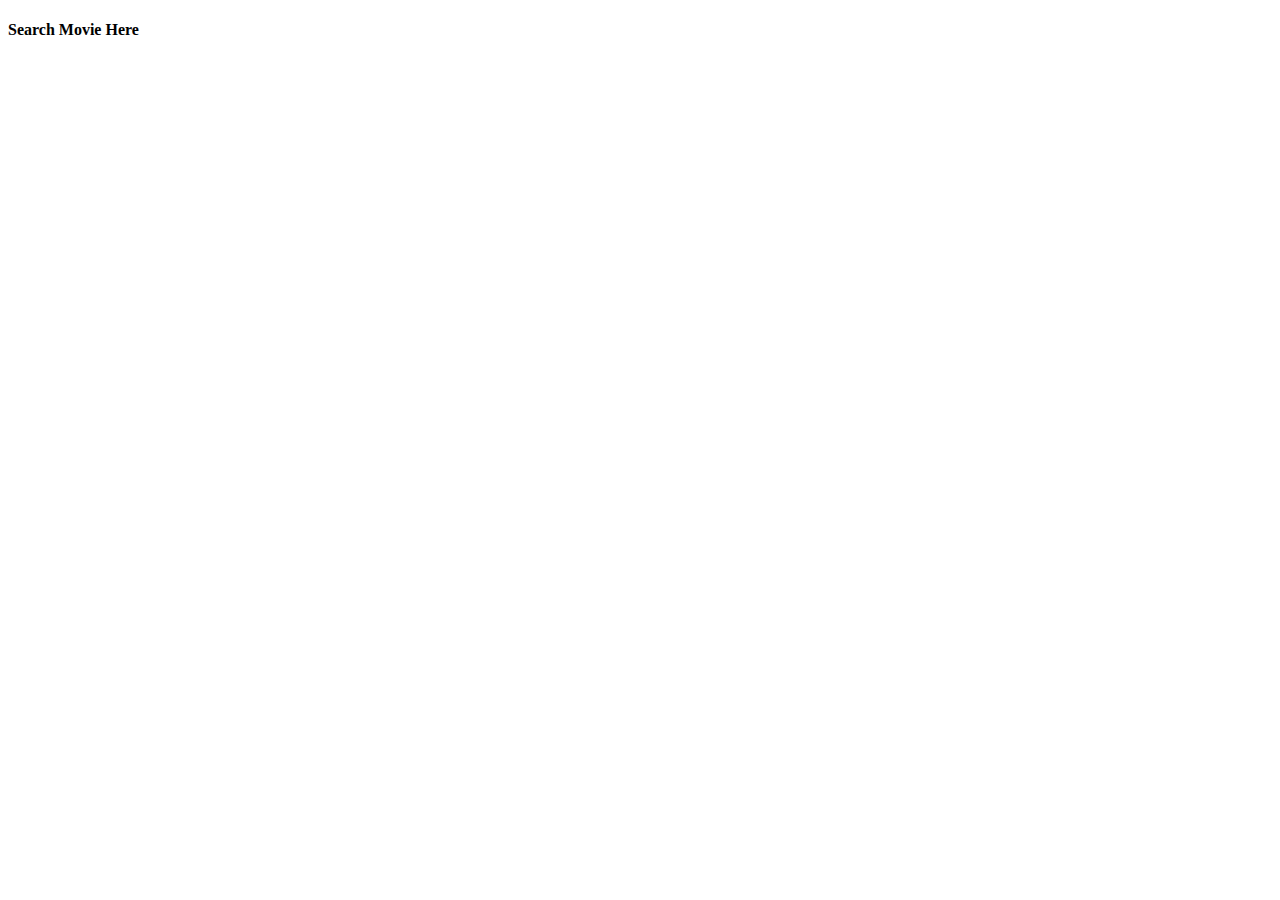
==== index.html @ 60cad0eb "add html" ====
<!DOCTYPE html>
<html lang="en">
<head>
    <meta charset="UTF-8">
    <meta http-equiv="X-UA-Compatible" content="IE=edge">
    <meta name="viewport" content="width=device-width, initial-scale=1.0">
    <link rel="stylesheet" href=".style.css"/>
    <title>Movie Finder</title>
</head>

<body>
    <div class="container"> 
<h4>Search Movie Here</h4>
 </div>
<script src="script.js"></script>    
</body>
</html>
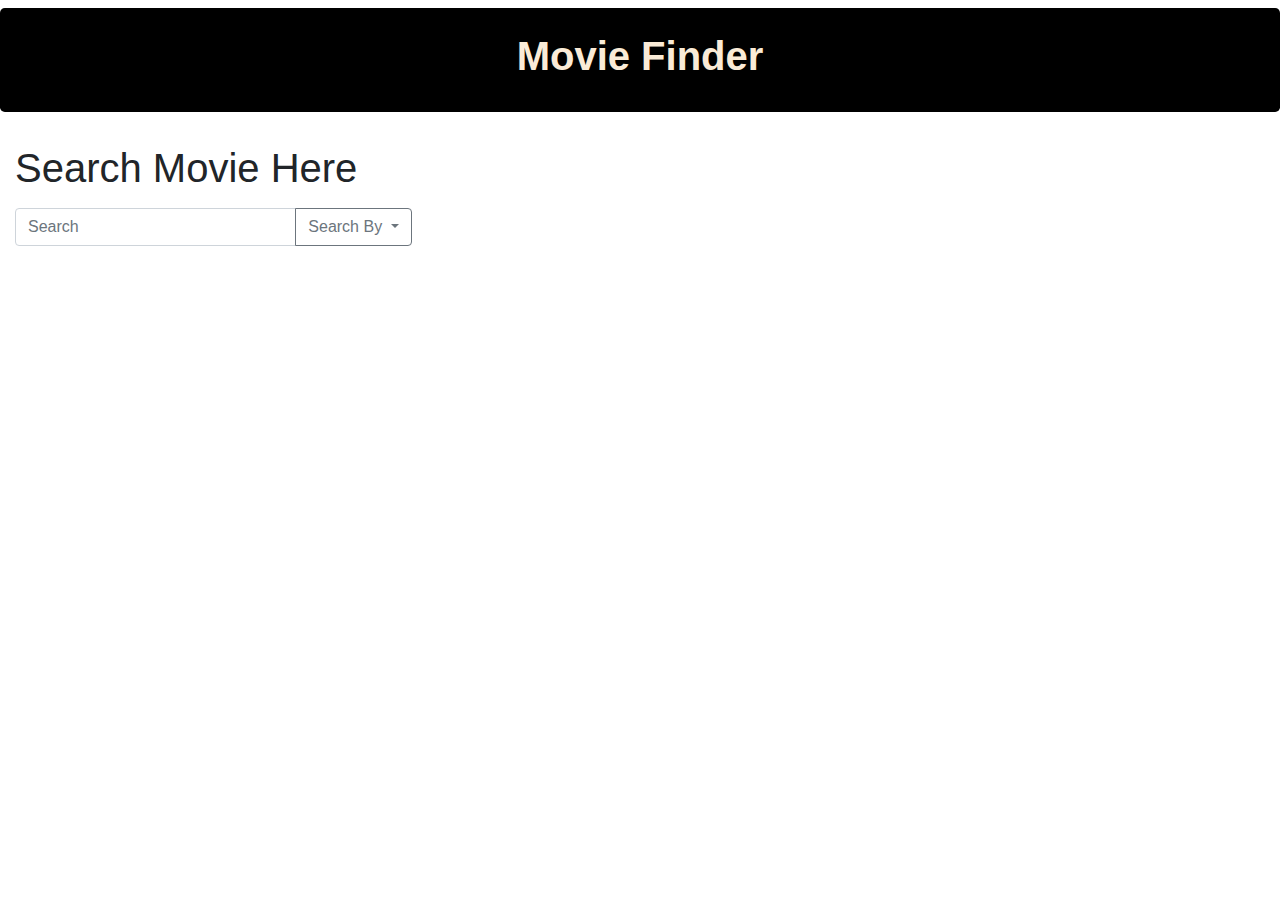
==== commit 4225aa88: "Updated html" ====
--- a/index.html
+++ b/index.html
@@ -1,17 +1,43 @@
 <!DOCTYPE html>
 <html lang="en">
+
 <head>
     <meta charset="UTF-8">
     <meta http-equiv="X-UA-Compatible" content="IE=edge">
     <meta name="viewport" content="width=device-width, initial-scale=1.0">
-    <link rel="stylesheet" href=".style.css"/>
+    <link rel="stylesheet"
+        href="https://cdnjs.cloudflare.com/ajax/libs/twitter-bootstrap/4.0.0/css/bootstrap.min.css" />
+    <link rel="stylesheet" href=".style.css" />
     <title>Movie Finder</title>
 </head>
 
 <body>
-    <div class="container"> 
-<h4>Search Movie Here</h4>
- </div>
-<script src="script.js"></script>    
+    <div class="jumbotron container-fluid mt-2 text-center p-4" style="background:black; color:antiquewhite">
+        <h1>
+            <strong>Movie Finder</strong>
+        </h1>
+    </div>
+    <div class="col-sm-4">
+        <h1>Search Movie Here</h1>
+        <div class="input-group mt-3 mb-3">
+            <input type="text" class="form-control" placeholder="Search">
+            <div class="input-group-append">
+              <button type="button" class="btn btn-outline-secondary dropdown-toggle" data-toggle="dropdown">
+                Search By
+              </button>
+              <div class="dropdown-menu">
+                <a class="dropdown-item" href="#">Link 1</a>
+                <a class="dropdown-item" href="#">Link 2</a>
+                <a class="dropdown-item" href="#">Link 3</a>
+              </div>
+            </div>
+          </div>  
+          <div >
+
+          </div>
+                  
+    </div>
+    <script src="script.js"></script>
 </body>
+ 
 </html>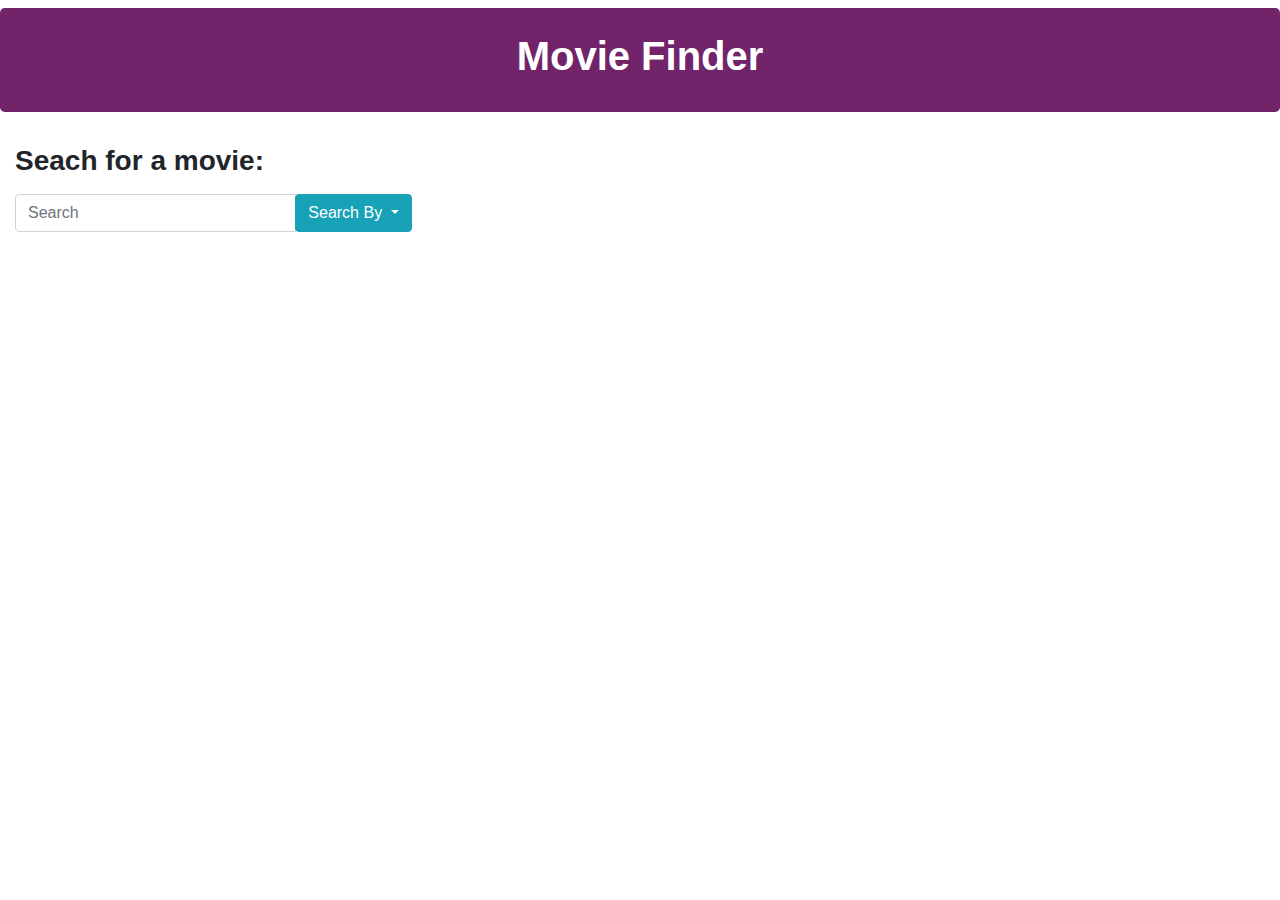
==== commit edc1d0e0: "Modify the index.html" ====
--- a/index.html
+++ b/index.html
@@ -1,43 +1,50 @@
 <!DOCTYPE html>
 <html lang="en">
+  <head>
+    <meta charset="UTF-8">
+    <meta name="viewport" content="width=device-width, initial-scale=1.0">
+    <meta http-equiv="X-UA-Compatible" content="ie=edge"/>
+    <title>Movie Finder</title>
 
-<head>
-    <meta charset="UTF-8">
-    <meta http-equiv="X-UA-Compatible" content="IE=edge">
-    <meta name="viewport" content="width=device-width, initial-scale=1.0">
-    <link rel="stylesheet"
-        href="https://cdnjs.cloudflare.com/ajax/libs/twitter-bootstrap/4.0.0/css/bootstrap.min.css" />
-    <link rel="stylesheet" href=".style.css" />
-    <title>Movie Finder</title>
-</head>
+    <script src="https://cdn.jsdelivr.net/npm/@popperjs/core@2.9.2/dist/umd/popper.min.js"></script>
+    <script src="https://cdn.jsdelivr.net/npm/bootstrap@5.0.1/dist/js/bootstrap.min.js" integrity="sha384-Atwg2Pkwv9vp0ygtn1JAojH0nYbwNJLPhwyoVbhoPwBhjQPR5VtM2+xf0Uwh9KtT" crossorigin="anonymous"></script>
 
-<body>
-    <div class="jumbotron container-fluid mt-2 text-center p-4" style="background:black; color:antiquewhite">
-        <h1>
-            <strong>Movie Finder</strong>
-        </h1>
+    <link rel="stylesheet" href="https://cdnjs.cloudflare.com/ajax/libs/twitter-bootstrap/4.0.0-beta/css/bootstrap.min.css"/>
+    <link rel="stylesheet" href="https://maxcdn.bootstrapcdn.com/font-awesome/4.5.0/css/font-awesome.min.css">
+    <link rel="stylesheet" href="style.css">
+  </head>
+
+  <body>
+    <!--Jumbotron for Title-->
+    <div class="jumbotron container-fluid mt-2 text-center p-4" style="background-color:#71246a ;color: white;">
+      <h1>
+        <strong>Movie Finder</strong>
+      </h1>
     </div>
+    <!--Input keywords to search-->
     <div class="col-sm-4">
-        <h1>Search Movie Here</h1>
-        <div class="input-group mt-3 mb-3">
-            <input type="text" class="form-control" placeholder="Search">
-            <div class="input-group-append">
-              <button type="button" class="btn btn-outline-secondary dropdown-toggle" data-toggle="dropdown">
-                Search By
-              </button>
-              <div class="dropdown-menu">
-                <a class="dropdown-item" href="#">Link 1</a>
-                <a class="dropdown-item" href="#">Link 2</a>
-                <a class="dropdown-item" href="#">Link 3</a>
-              </div>
+      <h3>
+        <strong>Seach for a movie:</strong>
+      </h3>
+      <div class="input-group mt-3 mb-3">
+        <input type="text" class="form-control" placeholder="Search">
+        <div class="input-group-append">
+          <!-- <button class=" btn bg-info text-light" id="search-button">
+                        <i class="fa fa-search"></i>
+                      </button> -->
+          <div class="dropdown">
+            <button class="btn btn-info dropdown-toggle" type="button" id="dropdownMenuButton" data-bs-toggle="dropdown" aria-expanded="false">
+              Search By
+            </button>
+            <div class="dropdown-menu" aria-labelledby="dropdownMenuButton">
+              <a class="dropdown-item" href="#">Title</a>
+              <a class="dropdown-item" href="#">Genre</a>
+              <a class="dropdown-item" href="#">Rating</a>
             </div>
-          </div>  
-          <div >
-
           </div>
-                  
+        </div>
+      </div>
     </div>
     <script src="script.js"></script>
-</body>
- 
-</html>+  </body>
+</html>
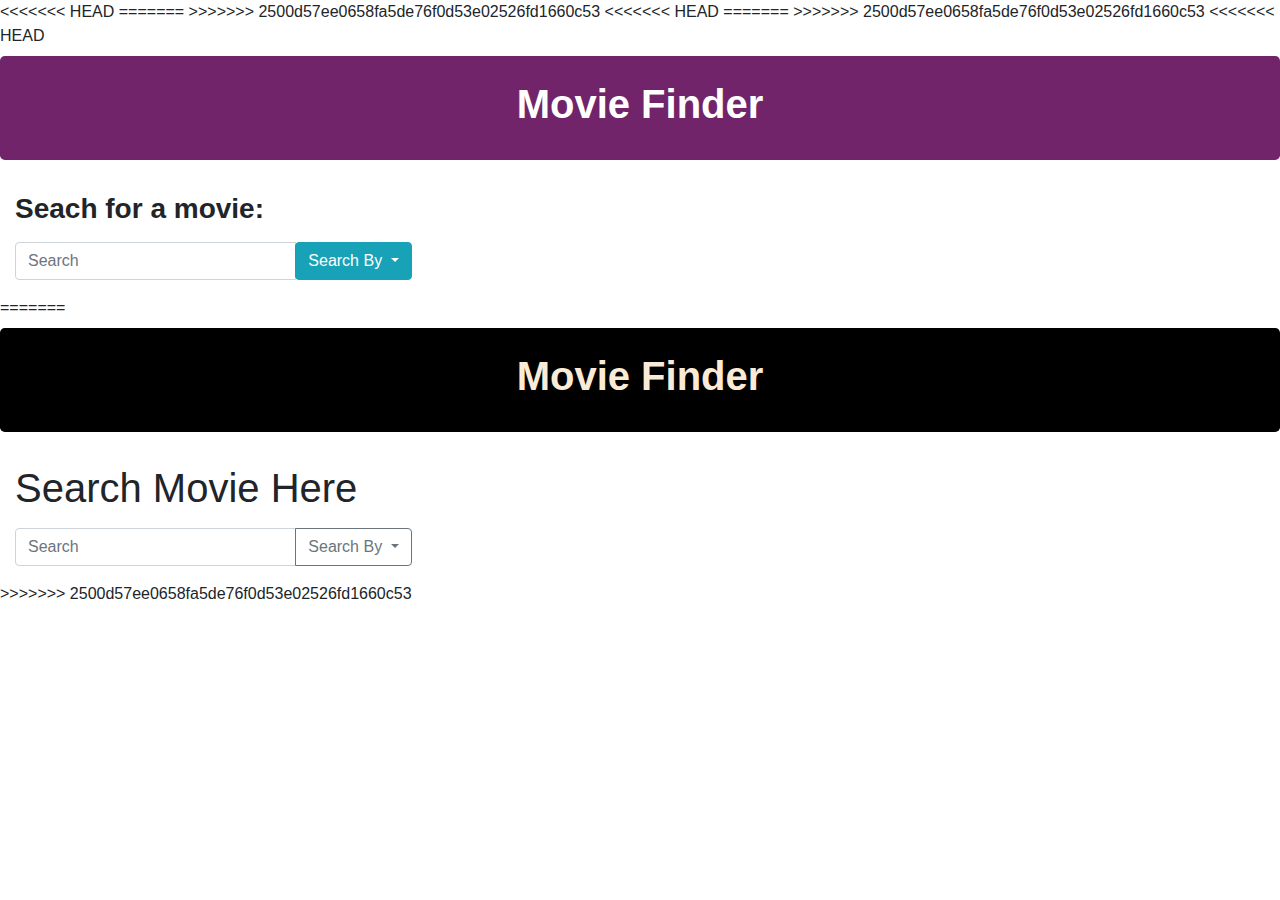
==== commit f3b3ef6c: "modify the index.html" ====
--- a/index.html
+++ b/index.html
@@ -1,11 +1,23 @@
 <!DOCTYPE html>
 <html lang="en">
+<<<<<<< HEAD
   <head>
+=======
+
+<head>
+>>>>>>> 2500d57ee0658fa5de76f0d53e02526fd1660c53
     <meta charset="UTF-8">
     <meta name="viewport" content="width=device-width, initial-scale=1.0">
+<<<<<<< HEAD
     <meta http-equiv="X-UA-Compatible" content="ie=edge"/>
+=======
+    <link rel="stylesheet"
+        href="https://cdnjs.cloudflare.com/ajax/libs/twitter-bootstrap/4.0.0/css/bootstrap.min.css" />
+    <link rel="stylesheet" href=".style.css" />
+>>>>>>> 2500d57ee0658fa5de76f0d53e02526fd1660c53
     <title>Movie Finder</title>
 
+<<<<<<< HEAD
     <script src="https://cdn.jsdelivr.net/npm/@popperjs/core@2.9.2/dist/umd/popper.min.js"></script>
     <script src="https://cdn.jsdelivr.net/npm/bootstrap@5.0.1/dist/js/bootstrap.min.js" integrity="sha384-Atwg2Pkwv9vp0ygtn1JAojH0nYbwNJLPhwyoVbhoPwBhjQPR5VtM2+xf0Uwh9KtT" crossorigin="anonymous"></script>
 
@@ -48,3 +60,35 @@
     <script src="script.js"></script>
   </body>
 </html>
+=======
+<body>
+    <div class="jumbotron container-fluid mt-2 text-center p-4" style="background:black; color:antiquewhite">
+        <h1>
+            <strong>Movie Finder</strong>
+        </h1>
+    </div>
+    <div class="col-sm-4">
+        <h1>Search Movie Here</h1>
+        <div class="input-group mt-3 mb-3">
+            <input type="text" class="form-control" placeholder="Search">
+            <div class="input-group-append">
+              <button type="button" class="btn btn-outline-secondary dropdown-toggle" data-toggle="dropdown">
+                Search By
+              </button>
+              <div class="dropdown-menu">
+                <a class="dropdown-item" href="#">Link 1</a>
+                <a class="dropdown-item" href="#">Link 2</a>
+                <a class="dropdown-item" href="#">Link 3</a>
+              </div>
+            </div>
+          </div>  
+          <div >
+
+          </div>
+                  
+    </div>
+    <script src="script.js"></script>
+</body>
+ 
+</html>
+>>>>>>> 2500d57ee0658fa5de76f0d53e02526fd1660c53
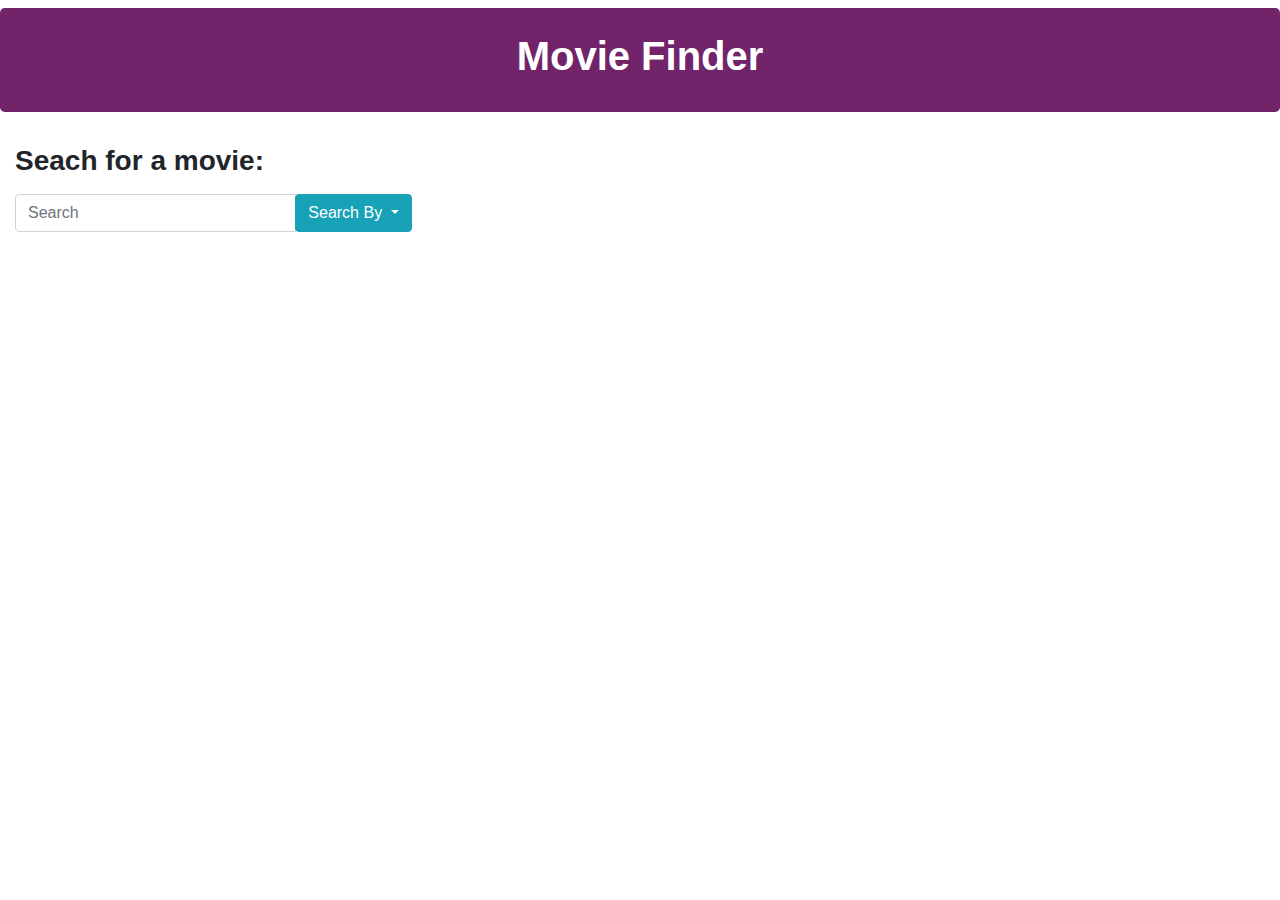
==== commit 4073258a: "modify index.html" ====
--- a/index.html
+++ b/index.html
@@ -1,23 +1,11 @@
 <!DOCTYPE html>
 <html lang="en">
-<<<<<<< HEAD
   <head>
-=======
-
-<head>
->>>>>>> 2500d57ee0658fa5de76f0d53e02526fd1660c53
     <meta charset="UTF-8">
     <meta name="viewport" content="width=device-width, initial-scale=1.0">
-<<<<<<< HEAD
     <meta http-equiv="X-UA-Compatible" content="ie=edge"/>
-=======
-    <link rel="stylesheet"
-        href="https://cdnjs.cloudflare.com/ajax/libs/twitter-bootstrap/4.0.0/css/bootstrap.min.css" />
-    <link rel="stylesheet" href=".style.css" />
->>>>>>> 2500d57ee0658fa5de76f0d53e02526fd1660c53
     <title>Movie Finder</title>
 
-<<<<<<< HEAD
     <script src="https://cdn.jsdelivr.net/npm/@popperjs/core@2.9.2/dist/umd/popper.min.js"></script>
     <script src="https://cdn.jsdelivr.net/npm/bootstrap@5.0.1/dist/js/bootstrap.min.js" integrity="sha384-Atwg2Pkwv9vp0ygtn1JAojH0nYbwNJLPhwyoVbhoPwBhjQPR5VtM2+xf0Uwh9KtT" crossorigin="anonymous"></script>
 
@@ -60,35 +48,3 @@
     <script src="script.js"></script>
   </body>
 </html>
-=======
-<body>
-    <div class="jumbotron container-fluid mt-2 text-center p-4" style="background:black; color:antiquewhite">
-        <h1>
-            <strong>Movie Finder</strong>
-        </h1>
-    </div>
-    <div class="col-sm-4">
-        <h1>Search Movie Here</h1>
-        <div class="input-group mt-3 mb-3">
-            <input type="text" class="form-control" placeholder="Search">
-            <div class="input-group-append">
-              <button type="button" class="btn btn-outline-secondary dropdown-toggle" data-toggle="dropdown">
-                Search By
-              </button>
-              <div class="dropdown-menu">
-                <a class="dropdown-item" href="#">Link 1</a>
-                <a class="dropdown-item" href="#">Link 2</a>
-                <a class="dropdown-item" href="#">Link 3</a>
-              </div>
-            </div>
-          </div>  
-          <div >
-
-          </div>
-                  
-    </div>
-    <script src="script.js"></script>
-</body>
- 
-</html>
->>>>>>> 2500d57ee0658fa5de76f0d53e02526fd1660c53
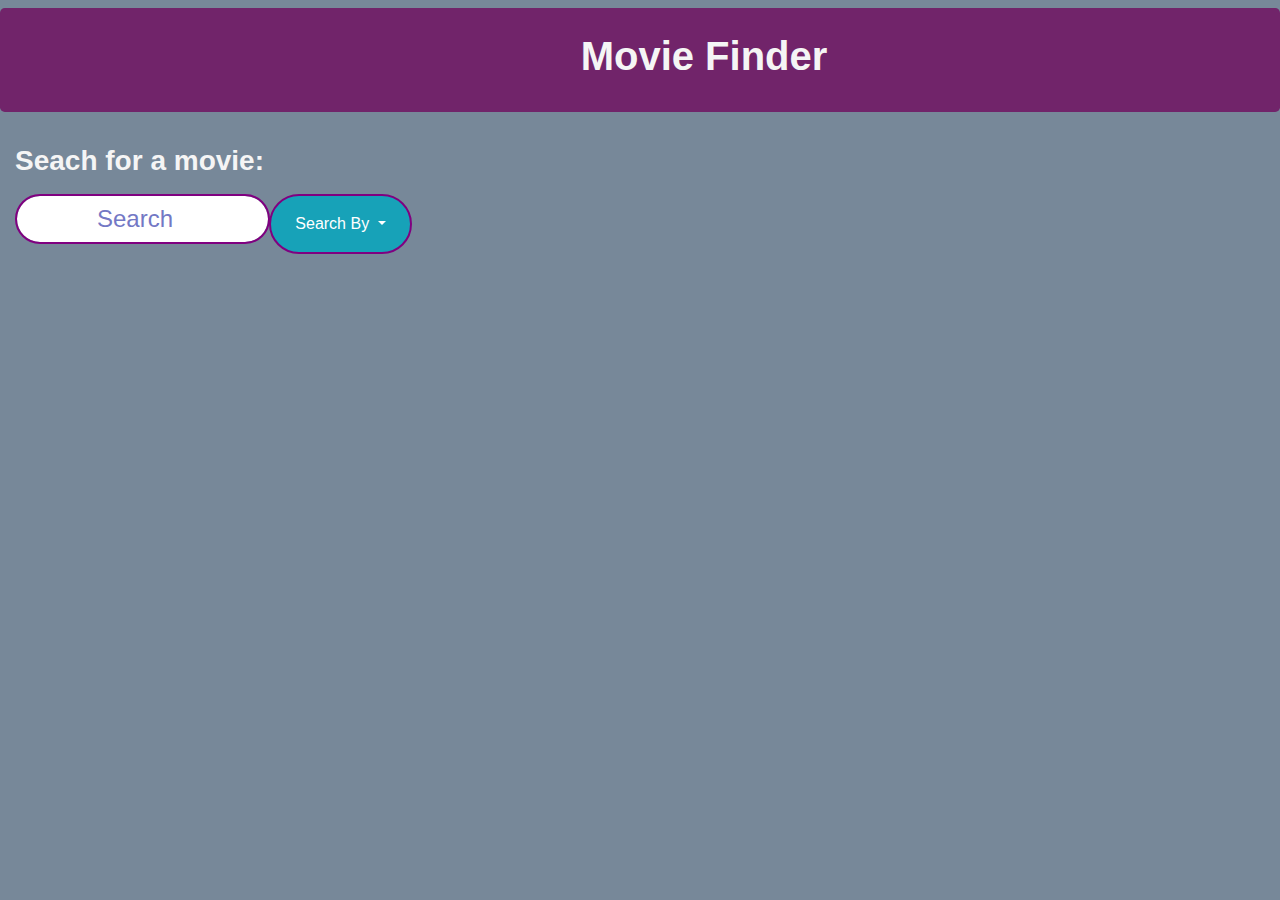
==== commit c75555c8: "modify index.html, script.js and style.css" ====
--- a/index.html
+++ b/index.html
@@ -27,24 +27,22 @@
         <strong>Seach for a movie:</strong>
       </h3>
       <div class="input-group mt-3 mb-3">
-        <input type="text" class="form-control" placeholder="Search">
+        <input type="text" class="form-control" id="search" placeholder="Search">
         <div class="input-group-append">
-          <!-- <button class=" btn bg-info text-light" id="search-button">
-                        <i class="fa fa-search"></i>
-                      </button> -->
           <div class="dropdown">
             <button class="btn btn-info dropdown-toggle" type="button" id="dropdownMenuButton" data-bs-toggle="dropdown" aria-expanded="false">
               Search By
             </button>
             <div class="dropdown-menu" aria-labelledby="dropdownMenuButton">
-              <a class="dropdown-item" href="#">Title</a>
-              <a class="dropdown-item" href="#">Genre</a>
-              <a class="dropdown-item" href="#">Rating</a>
+              <a class="dropdown-item" id="title" href="#">Title</a>
+              <a class="dropdown-item" id="trailer" href="#">Trailer</a>
+              <a class="dropdown-item" id="genre" href="#">Genre</a>
             </div>
           </div>
         </div>
-      </div>
-    </div>
-    <script src="script.js"></script>
+      </div</div>
+      <div id="content"></div>
+      <script src="script.js"></script>
+    </body>
   </body>
 </html>
--- a/style.css
+++ b/style.css
@@ -0,0 +1,66 @@
+@import url("https://fonts.googleapis.com/css2?family=Poppins:wght@200;400;600&display=swap");
+*{
+  box-sizing: border-box;
+  
+}
+
+body {
+    background-color: lightslategray;
+    font-family: Verdana, Geneva, Tahoma, sans-serif;
+    margin: 0;
+}
+
+header {
+    background-color: #363636;
+}
+
+h1 {
+    color: whitesmoke;
+    align-self: center;
+    margin-left: 8rem;
+}
+
+h3 {
+  color: whitesmoke;
+}
+
+#search {
+  margin: 0rem;
+  margin-left: 0rem;
+  background-color: white;
+  border: 2px solid purple;
+  border-radius: 50px;
+  color: #fff;
+  font-family: inherit;
+  font-size: 1.5rem;
+  padding: 0.5rem 5rem;
+}
+
+#dropdownMenuButton {
+  margin: 0rem;
+  border: 2px solid purple;
+  border-radius: 50px;
+  padding: 1rem 1.5rem;
+  font-family: inherit;
+  font-size: 1rem;
+
+}
+
+.dropdown-menu {
+  border-radius: 20px;
+  background-color:lightgrey;
+
+}
+
+.dropdown-item {
+  border-radius: 15px;
+}
+
+#search::placeholder {
+  color: #7378c5;
+}
+
+#search:focus {
+  background-color: #13b38e;
+  outline: none;
+}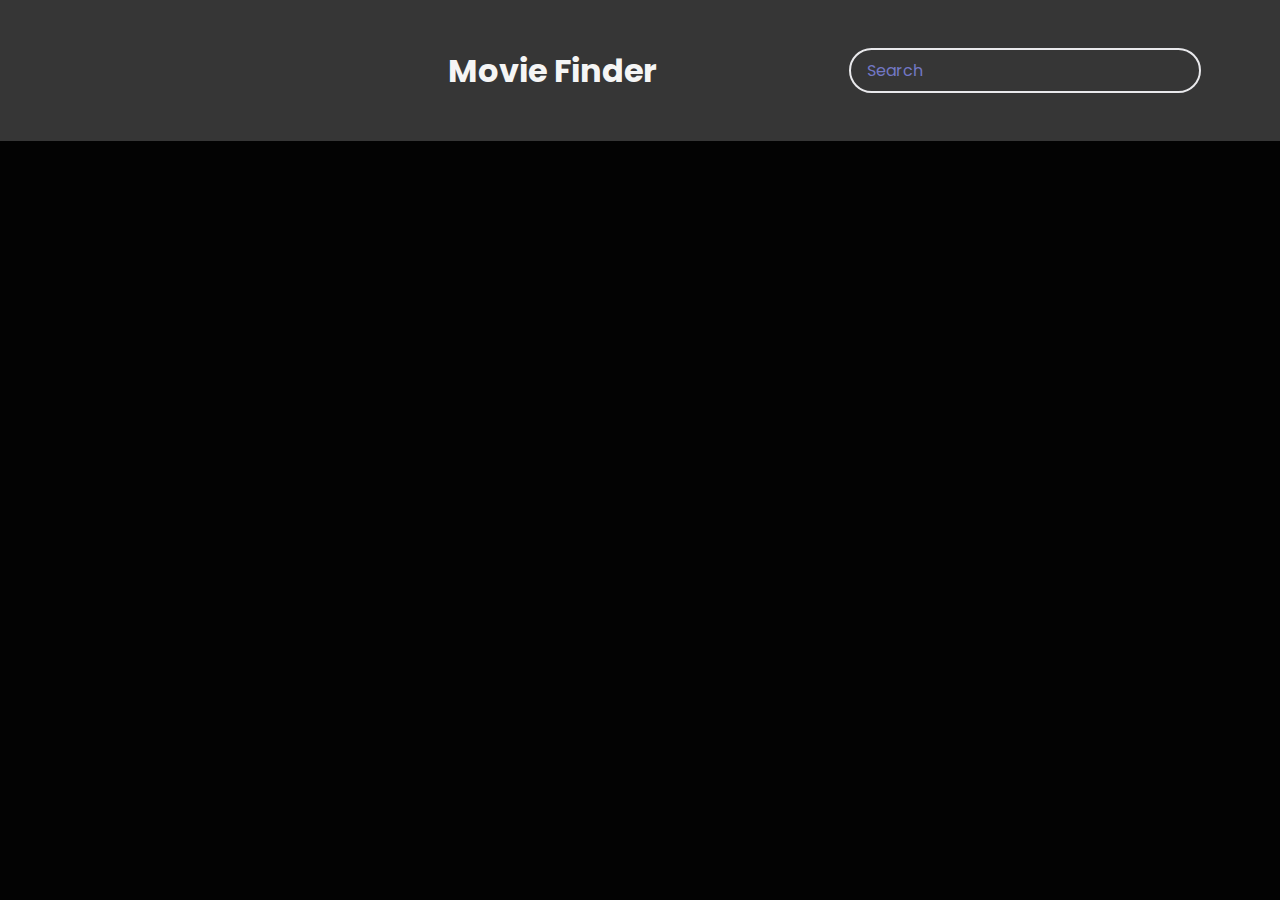
==== commit 47e86d43: "modify index.html, script.js and style.css" ====
--- a/index.html
+++ b/index.html
@@ -1,48 +1,19 @@
 <!DOCTYPE html>
 <html lang="en">
   <head>
-    <meta charset="UTF-8">
-    <meta name="viewport" content="width=device-width, initial-scale=1.0">
-    <meta http-equiv="X-UA-Compatible" content="ie=edge"/>
+    <meta charset="UTF-8"/>
+    <meta name="viewport" content="width=device-width, initial-scale=1.0"/>
     <title>Movie Finder</title>
-
-    <script src="https://cdn.jsdelivr.net/npm/@popperjs/core@2.9.2/dist/umd/popper.min.js"></script>
-    <script src="https://cdn.jsdelivr.net/npm/bootstrap@5.0.1/dist/js/bootstrap.min.js" integrity="sha384-Atwg2Pkwv9vp0ygtn1JAojH0nYbwNJLPhwyoVbhoPwBhjQPR5VtM2+xf0Uwh9KtT" crossorigin="anonymous"></script>
-
-    <link rel="stylesheet" href="https://cdnjs.cloudflare.com/ajax/libs/twitter-bootstrap/4.0.0-beta/css/bootstrap.min.css"/>
-    <link rel="stylesheet" href="https://maxcdn.bootstrapcdn.com/font-awesome/4.5.0/css/font-awesome.min.css">
-    <link rel="stylesheet" href="style.css">
+    <link rel="stylesheet" href="style.css"/>
+    <script src="script.js" defer></script>
   </head>
-
   <body>
-    <!--Jumbotron for Title-->
-    <div class="jumbotron container-fluid mt-2 text-center p-4" style="background-color:#71246a ;color: white;">
-      <h1>
-        <strong>Movie Finder</strong>
-      </h1>
-    </div>
-    <!--Input keywords to search-->
-    <div class="col-sm-4">
-      <h3>
-        <strong>Seach for a movie:</strong>
-      </h3>
-      <div class="input-group mt-3 mb-3">
-        <input type="text" class="form-control" id="search" placeholder="Search">
-        <div class="input-group-append">
-          <div class="dropdown">
-            <button class="btn btn-info dropdown-toggle" type="button" id="dropdownMenuButton" data-bs-toggle="dropdown" aria-expanded="false">
-              Search By
-            </button>
-            <div class="dropdown-menu" aria-labelledby="dropdownMenuButton">
-              <a class="dropdown-item" id="title" href="#">Title</a>
-              <a class="dropdown-item" id="trailer" href="#">Trailer</a>
-              <a class="dropdown-item" id="genre" href="#">Genre</a>
-            </div>
-          </div>
-        </div>
-      </div</div>
-      <div id="content"></div>
-      <script src="script.js"></script>
-    </body>
+    <header>
+      <h1>Movie Finder</h1>
+      <form id="form">
+        <input type="text" id="search" placeholder="Search" class="search"/>
+      </form>
+    </header>
+    <div id="content"></div>
   </body>
 </html>
--- a/style.css
+++ b/style.css
@@ -5,62 +5,88 @@
 }
 
 body {
-    background-color: lightslategray;
-    font-family: Verdana, Geneva, Tahoma, sans-serif;
-    margin: 0;
-}
+  background-color: #030303;
+  font-family: "Poppins", sans-serif;
+  margin: 0;
+  }
 
 header {
-    background-color: #363636;
-}
+  background-color: #363636;
+  display: flex;
+  }
 
-h1 {
-    color: whitesmoke;
-    align-self: center;
-    margin-left: 8rem;
-}
+  h1{
+  color: whitesmoke;
+  align-self: center;
+  margin-left: 28rem;
+  }
 
-h3 {
-  color: whitesmoke;
-}
-
-#search {
-  margin: 0rem;
-  margin-left: 0rem;
-  background-color: white;
-  border: 2px solid purple;
-  border-radius: 50px;
-  color: #fff;
-  font-family: inherit;
-  font-size: 1.5rem;
-  padding: 0.5rem 5rem;
-}
-
-#dropdownMenuButton {
-  margin: 0rem;
-  border: 2px solid purple;
-  border-radius: 50px;
-  padding: 1rem 1.5rem;
-  font-family: inherit;
-  font-size: 1rem;
-
-}
-
-.dropdown-menu {
-  border-radius: 20px;
-  background-color:lightgrey;
-
-}
-
-.dropdown-item {
-  border-radius: 15px;
-}
+  .search {
+    margin: 3rem;
+    margin-left: 12rem;
+    background-color: transparent;
+    border: 2px solid #e9e9ec;
+    border-radius: 50px;
+    color: #fff;
+    font-family: inherit;
+    font-size: 1rem;
+    padding: 0.5rem 1rem;
+    }
 
 #search::placeholder {
   color: #7378c5;
 }
 
-#search:focus {
-  background-color: #13b38e;
+.search:focus {
+  background-color: #050505;
   outline: none;
-}+  }
+
+.btn {
+  padding: 1rem;
+  border-radius: 20px;
+}
+
+div{
+  display: flex;
+  flex-wrap: wrap;
+}
+
+.movie {
+  background-color: #373b69;
+  border-radius: 3px;
+  box-shadow: 0 4px 5px rgba(0, 0, 0, 0.2);
+  overflow: hidden;
+  position: relative;
+  margin: 1rem;
+  justify-content: center;
+  align-content: center;
+  width: 265px;
+}
+
+.movie img {
+  width: 100%;
+}
+
+.movie-info {
+  color: #eee;
+  display: flex;
+  flex-direction: column;
+  align-items: center;
+  justify-content: center;
+  padding: 0.5rem 1rem 1rem;
+  letter-spacing: 0.5px;
+}
+
+.movie-info h3 {
+  margin: 0;
+}
+
+.movie-info span {
+  background-color: #22254b;
+  border-radius: 3px;
+  font-weight: bold;
+  padding: 0.25rem 0.8rem;
+
+}
+
